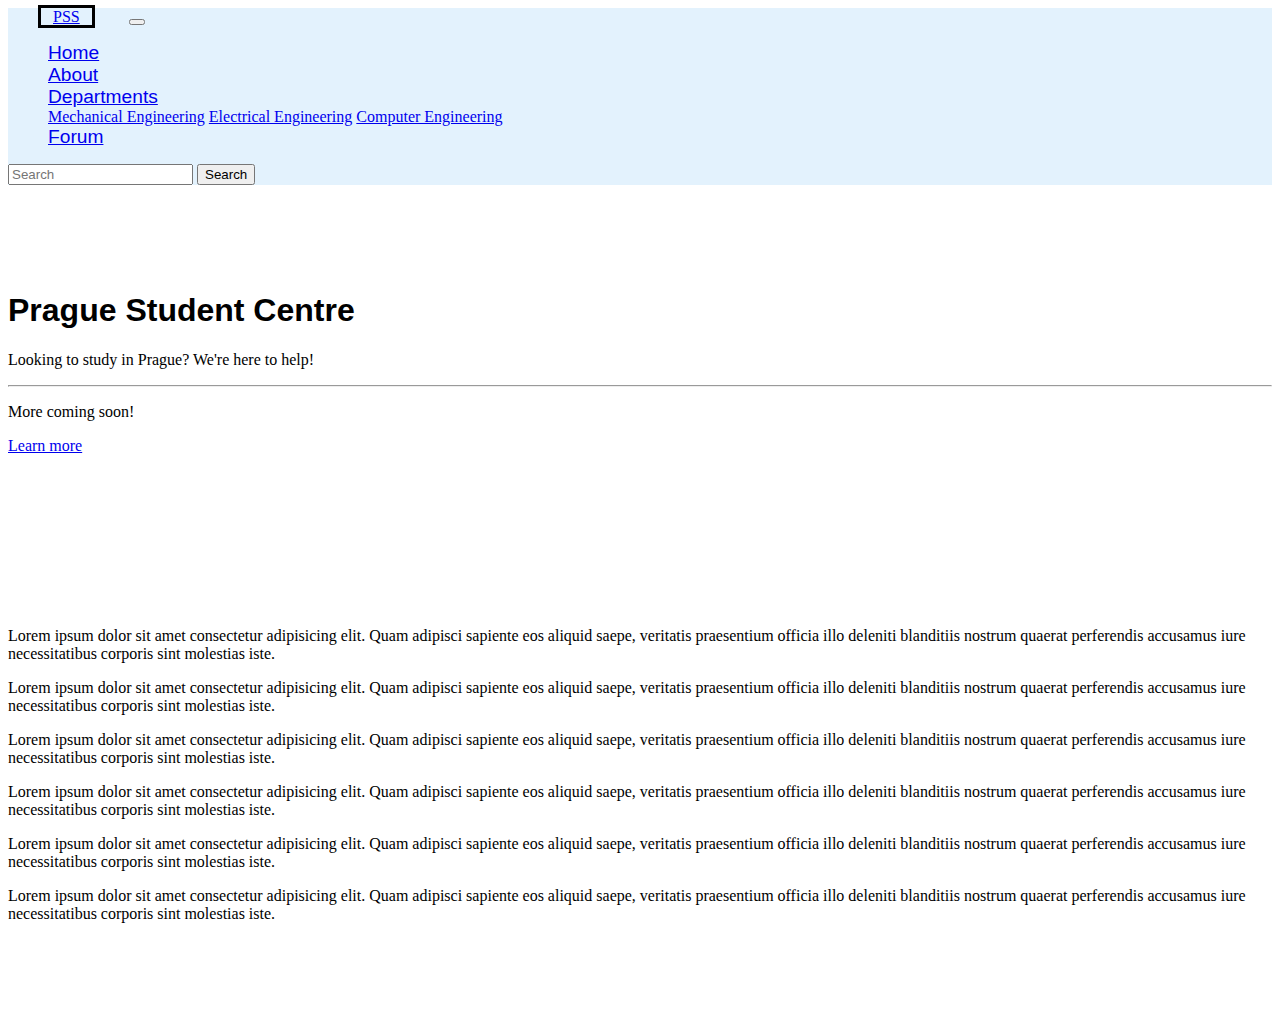
==== index.html @ d1dddd73 "Rename web.html to index.html" ====
<!-- <!DOCTYPE html> -->
<html lang="en">
<head>
    <meta charset="UTF-8">
    <meta name="viewport" content="width=device-width, initial-scale=1.0">
    <link rel="stylesheet" type="text/css" href="./css/web.css">
    <title>Prague Student Centre</title>
    <!-- <link href="https://cdn.jsdelivr.net/npm/bootstrap@5.0.0-beta1/dist/css/bootstrap.min.css" rel="stylesheet" integrity="sha384-giJF6kkoqNQ00vy+HMDP7azOuL0xtbfIcaT9wjKHr8RbDVddVHyTfAAsrekwKmP1" crossorigin="anonymous"> -->
</head>
<body>
    <nav class="navbar navbar-expand-lg navbar-light navbar-fixed-top" style="background-color: #e3f2fd;">
        <a class="navbar-brand" href="#">PSS</a>
        <button class="navbar-toggler" type="button" data-toggle="collapse" data-target="#navbarNavDropdown" aria-controls="navbarNavDropdown" aria-expanded="false" aria-label="Toggle navigation">
          <span class="navbar-toggler-icon"></span>
        </button>
        <div class="collapse navbar-collapse" id="navbarNavDropdown" >
          <ul class="navbar-nav">
            <li class="nav-item active">
              <a class="nav-link" href="#">Home</a>
            </li>
            <li class="nav-item">
              <a class="nav-link" href="#">About</a>
            </li>
            <li class="nav-item dropdown" id="iit">
              <a class="nav-link dropdown-toggle" href="#" id="navbarDropdownMenuLink" data-toggle="dropdown" aria-haspopup="true" aria-expanded="false">
                Departments
              </a>
              <div class="dropdown-menu" aria-labelledby="navbarDropdownMenuLink">
                <a class="dropdown-item" href="#">Mechanical Engineering</a>
                <a class="dropdown-item" href="#">Electrical Engineering</a>
                <a class="dropdown-item" href="#">Computer Engineering</a>
              </div>
            </li>
            <li class="nav-item">
                <a class="nav-link" href="#">Forum</a>
            </li>
          </ul>
        </div>
        <nav class="navbar navbar-light bglight navbar-fixed-top" >
            <div class="container-fluid" style="background-color: #e3f2fd;">
              <form class="d-flex">
                <input class="form-control me-2" type="search" placeholder="Search" aria-label="Search">
                <button class="btn btn-outline-success" type="submit">Search</button>
              </form>
            </div>
          </nav>
    </nav>

    <div class="banner">
        <div class="container" >
            <div class="jumbotron">
                <h1 class="display-4">Prague Student Centre</h1>
                <p class="lead">Looking to study in Prague? We're here to help!</p>
                <hr class="my-4">
                <p>More coming soon!</p>
                <p class="lead">
                <a class="btn btn-primary btn-lg" href="#" role="button">Learn more</a>
                </p>
            </div>
        </div>
    </div>
    <div class="container">
      <p> Lorem ipsum dolor sit amet consectetur adipisicing elit. Quam adipisci sapiente eos aliquid saepe, veritatis praesentium officia illo deleniti blanditiis nostrum quaerat perferendis accusamus iure necessitatibus corporis sint molestias iste.</p>
      <p> Lorem ipsum dolor sit amet consectetur adipisicing elit. Quam adipisci sapiente eos aliquid saepe, veritatis praesentium officia illo deleniti blanditiis nostrum quaerat perferendis accusamus iure necessitatibus corporis sint molestias iste.</p>
      <p> Lorem ipsum dolor sit amet consectetur adipisicing elit. Quam adipisci sapiente eos aliquid saepe, veritatis praesentium officia illo deleniti blanditiis nostrum quaerat perferendis accusamus iure necessitatibus corporis sint molestias iste.</p> 
      <p> Lorem ipsum dolor sit amet consectetur adipisicing elit. Quam adipisci sapiente eos aliquid saepe, veritatis praesentium officia illo deleniti blanditiis nostrum quaerat perferendis accusamus iure necessitatibus corporis sint molestias iste.</p>
      <p> Lorem ipsum dolor sit amet consectetur adipisicing elit. Quam adipisci sapiente eos aliquid saepe, veritatis praesentium officia illo deleniti blanditiis nostrum quaerat perferendis accusamus iure necessitatibus corporis sint molestias iste.</p>
      <p> Lorem ipsum dolor sit amet consectetur adipisicing elit. Quam adipisci sapiente eos aliquid saepe, veritatis praesentium officia illo deleniti blanditiis nostrum quaerat perferendis accusamus iure necessitatibus corporis sint molestias iste.</p>
        
    </div>
    <script src="https://code.jquery.com/jquery-3.2.1.slim.min.js" integrity="sha384-KJ3o2DKtIkvYIK3UENzmM7KCkRr/rE9/Qpg6aAZGJwFDMVNA/GpGFF93hXpG5KkN" crossorigin="anonymous"></script>
    <script src="https://cdnjs.cloudflare.com/ajax/libs/popper.js/1.11.0/umd/popper.min.js" integrity="sha384-b/U6ypiBEHpOf/4+1nzFpr53nxSS+GLCkfwBdFNTxtclqqenISfwAzpKaMNFNmj4" crossorigin="anonymous"></script>
    <script src="https://maxcdn.bootstrapcdn.com/bootstrap/4.0.0-beta/js/bootstrap.min.js" integrity="sha384-h0AbiXch4ZDo7tp9hKZ4TsHbi047NrKGLO3SEJAg45jXxnGIfYzk4Si90RDIqNm1" crossorigin="anonymous"></script>

</body>
</html>
---- css/web.css ----
.container{
    padding-bottom: 70px;
    padding-top: 70px;
}

.d-flex{
    width: 400px;
}

.navbar-brand{
    margin-left: 30px;
    margin-right: 30px;
    padding-left: 12px;
    padding-right: 12px;
    border: black;
    border-width: 1x;
    border-style: solid;
}

.nav-link{
    font-size: larger;
    font-family: 'Lucida Sans', 'Lucida Sans Regular', 'Lucida Grande', 'Lucida Sans Unicode', Geneva, Verdana, sans-serif;
}

.nav-link:hover{
    font-weight: bolder;
}

#iit:hover .dropdown-menu{
    display: block;
}


.banner{
    background: url(https://www.ec4u.com/wp-content/uploads/2020/03/AdobeStock_249960065.jpeg);
    background-repeat: no-repeat;
    background-size: cover;
}

.display-4{
    font-family: 'Gill Sans', 'Gill Sans MT', Calibri, 'Trebuchet MS', sans-serif;
}

#navbarNavDropdown{
    color: #e3f2fd;
}
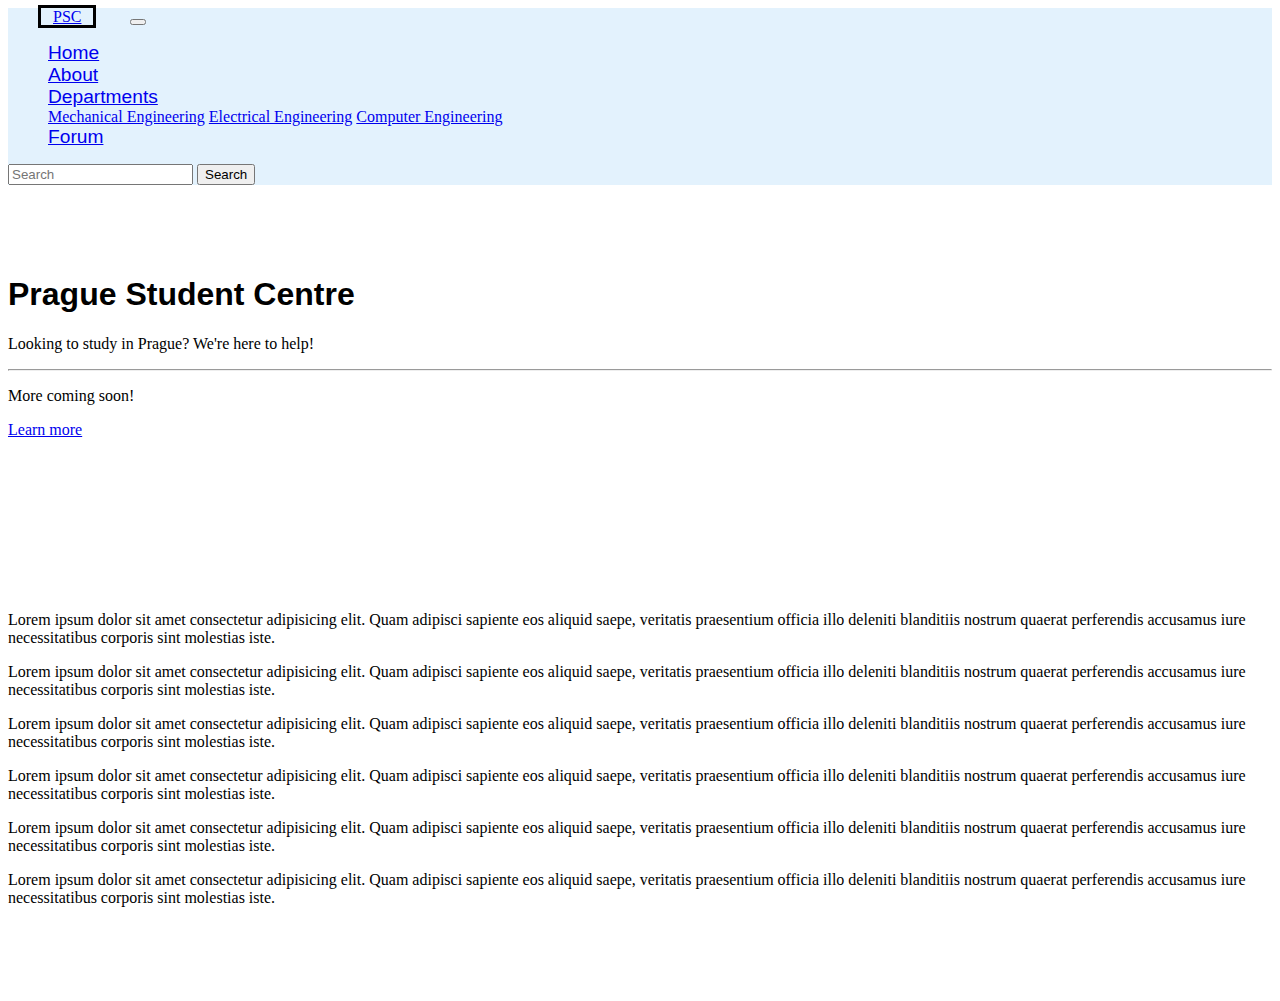
==== commit c9e60cd9: "Rename web.html to index.html" ====
--- a/index.html
+++ b/index.html
@@ -1,15 +1,15 @@
-<!-- <!DOCTYPE html> -->
+<!DOCTYPE html>
 <html lang="en">
 <head>
     <meta charset="UTF-8">
     <meta name="viewport" content="width=device-width, initial-scale=1.0">
     <link rel="stylesheet" type="text/css" href="./css/web.css">
     <title>Prague Student Centre</title>
-    <!-- <link href="https://cdn.jsdelivr.net/npm/bootstrap@5.0.0-beta1/dist/css/bootstrap.min.css" rel="stylesheet" integrity="sha384-giJF6kkoqNQ00vy+HMDP7azOuL0xtbfIcaT9wjKHr8RbDVddVHyTfAAsrekwKmP1" crossorigin="anonymous"> -->
+    <link href="https://cdn.jsdelivr.net/npm/bootstrap@5.0.0-beta1/dist/css/bootstrap.min.css" rel="stylesheet" integrity="sha384-giJF6kkoqNQ00vy+HMDP7azOuL0xtbfIcaT9wjKHr8RbDVddVHyTfAAsrekwKmP1" crossorigin="anonymous">
 </head>
 <body>
     <nav class="navbar navbar-expand-lg navbar-light navbar-fixed-top" style="background-color: #e3f2fd;">
-        <a class="navbar-brand" href="#">PSS</a>
+        <a class="navbar-brand" href="#">PSC</a>
         <button class="navbar-toggler" type="button" data-toggle="collapse" data-target="#navbarNavDropdown" aria-controls="navbarNavDropdown" aria-expanded="false" aria-label="Toggle navigation">
           <span class="navbar-toggler-icon"></span>
         </button>
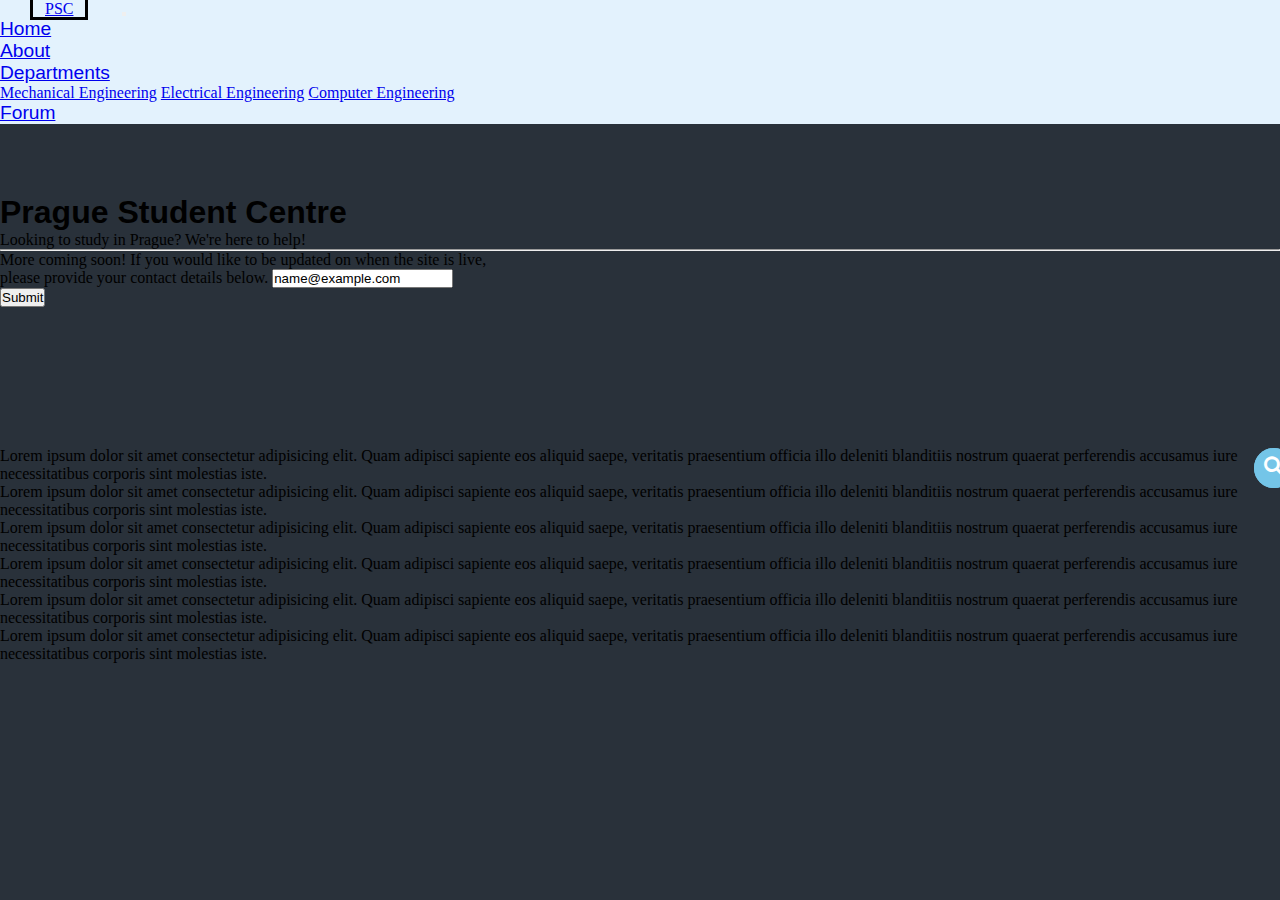
==== commit 7a19ffaf: "Add files via upload" ====
--- a/index.html
+++ b/index.html
@@ -3,8 +3,12 @@
 <head>
     <meta charset="UTF-8">
     <meta name="viewport" content="width=device-width, initial-scale=1.0">
-    <link rel="stylesheet" type="text/css" href="./css/web.css">
+    <link rel="stylesheet" type="text/css" href="./style/web.css">
     <title>Prague Student Centre</title>
+    <link rel="stylesheet" href="https://maxcdn.bootstrapcdn.com/font-awesome/4.7.0/css/font-awesome.min.css">
+    <script src="https://code.jquery.com/jquery-3.5.1.js" integrity="sha256-QWo7LDvxbWT2tbbQ97B53yJnYU3WhH/C8ycbRAkjPDc=" crossorigin="anonymous"></script>
+    <script type="text/javascript" src="./style/web.js"></script>
+
     <link href="https://cdn.jsdelivr.net/npm/bootstrap@5.0.0-beta1/dist/css/bootstrap.min.css" rel="stylesheet" integrity="sha384-giJF6kkoqNQ00vy+HMDP7azOuL0xtbfIcaT9wjKHr8RbDVddVHyTfAAsrekwKmP1" crossorigin="anonymous">
 </head>
 <body>
@@ -36,14 +40,15 @@
             </li>
           </ul>
         </div>
-        <nav class="navbar navbar-light bglight navbar-fixed-top" >
-            <div class="container-fluid" style="background-color: #e3f2fd;">
-              <form class="d-flex">
-                <input class="form-control me-2" type="search" placeholder="Search" aria-label="Search">
-                <button class="btn btn-outline-success" type="submit">Search</button>
-              </form>
-            </div>
-          </nav>
+
+        <div class="wrapper1">
+          <div class="search-box1">
+             <input type="text" placeholder="Search" class="input1">
+             <div class="btn1">
+               <i class="fa fa-search" aria-hidden="true"></i>
+             </div>
+          </div>
+        </div>
     </nav>
 
     <div class="banner">
@@ -52,13 +57,19 @@
                 <h1 class="display-4">Prague Student Centre</h1>
                 <p class="lead">Looking to study in Prague? We're here to help!</p>
                 <hr class="my-4">
-                <p>More coming soon!</p>
-                <p class="lead">
-                <a class="btn btn-primary btn-lg" href="#" role="button">Learn more</a>
+                  <div class="mb-3">
+                    <label class="sr-only" for="inlineFormInputGroupUsername2">More coming soon! Please provide you contact information and we will inform you when the website is active</label>
+                    <div class="input-group mb-2 mr-sm-2">
+                      <label for="exampleFormControlInput1" class="form-label">More coming soon! If you would like to be updated on when the site is live, please provide your contact details below.</label>
+                      <input type="email" class="form-control" id="exampleFormControlInput1" placeholder="name@example.com">
+                    </div>
+                    <button type="submit" class="btn btn-primary mb-2">Submit</button>
+                  </div>
                 </p>
             </div>
         </div>
-    </div>
+      </div>
+
     <div class="container">
       <p> Lorem ipsum dolor sit amet consectetur adipisicing elit. Quam adipisci sapiente eos aliquid saepe, veritatis praesentium officia illo deleniti blanditiis nostrum quaerat perferendis accusamus iure necessitatibus corporis sint molestias iste.</p>
       <p> Lorem ipsum dolor sit amet consectetur adipisicing elit. Quam adipisci sapiente eos aliquid saepe, veritatis praesentium officia illo deleniti blanditiis nostrum quaerat perferendis accusamus iure necessitatibus corporis sint molestias iste.</p>
@@ -73,4 +84,4 @@
     <script src="https://maxcdn.bootstrapcdn.com/bootstrap/4.0.0-beta/js/bootstrap.min.js" integrity="sha384-h0AbiXch4ZDo7tp9hKZ4TsHbi047NrKGLO3SEJAg45jXxnGIfYzk4Si90RDIqNm1" crossorigin="anonymous"></script>
 
 </body>
-</html>
+</html>--- a/style/web.css
+++ b/style/web.css
@@ -0,0 +1,132 @@
+.container{
+    padding-bottom: 70px;
+    padding-top: 70px;
+}
+
+.d-flex{
+    width: 400px;
+}
+
+.navbar-brand{
+    margin-left: 30px;
+    margin-right: 30px;
+    padding-left: 12px;
+    padding-right: 12px;
+    border: black;
+    border-width: 1x;
+    border-style: solid;
+}
+
+.nav-link{
+    font-size: larger;
+    font-family: 'Lucida Sans', 'Lucida Sans Regular', 'Lucida Grande', 'Lucida Sans Unicode', Geneva, Verdana, sans-serif;
+}
+
+.nav-link:hover{
+    font-weight: bolder;
+}
+
+#iit:hover .dropdown-menu{
+    display: block;
+}
+
+
+.banner{
+    background: url(https://www.ec4u.com/wp-content/uploads/2020/03/AdobeStock_249960065.jpeg);
+    background-repeat: no-repeat;
+    background-size: cover;
+}
+
+.display-4{
+    font-family: 'Gill Sans', 'Gill Sans MT', Calibri, 'Trebuchet MS', sans-serif;
+}
+
+#navbarNavDropdown{
+    color: #e3f2fd;
+}
+
+.mb-3{
+    width: 500px; 
+}
+
+* {
+  margin: 0;
+  padding: 0;
+  user-select: none;
+}
+
+body {
+  background: #29313a;
+}
+
+.wrapper1 {
+  position: absolute;
+  top: 52%;
+  left: 87%;
+  transform: translate(-50%, -50%);
+}
+
+.search-box1 {
+  width: 450px;
+  height: 100px;
+  position: relative;
+}
+
+.input1 {
+  position: absolute;
+  top: 30px;
+  right: 45px;
+  box-sizing: border-box;
+  width: 40px;
+  height: 40px;
+  padding: 0 10px;
+  outline: none;
+  font-size: 18px;
+  border-radius: 50px;
+  color: #29313a;
+  border: 3px solid #74c5e8;
+  transition: all 0.8s ease;
+}
+
+::-webkit-input-placeholder {
+  /* Chrome/Opera/Safari */
+  color: black;
+}
+::-moz-placeholder {
+  /* Firefox 19+ */
+  color: black;
+}
+:-ms-input-placeholder {
+  /* IE 10+ */
+  color: black;
+}
+:-moz-placeholder {
+  /* Firefox 18- */
+  color: black;
+}
+
+.btn1 {
+  position: absolute;
+  width: 40px;
+  height: 40px;
+  background: #74c5e8;
+  border-radius: 50%;
+  right: 45px;
+  top: 30px;
+  cursor: pointer;
+  text-align: center;
+  line-height: 35px;
+  font-size: 20px;
+  color: #fff;
+  transition: all 0.8s ease;
+}
+
+.input1.active {
+  width: 350px;
+  right: 100px;
+}
+
+.btn1.animate {
+  transform: rotate(360deg);
+  right: 100px;
+}